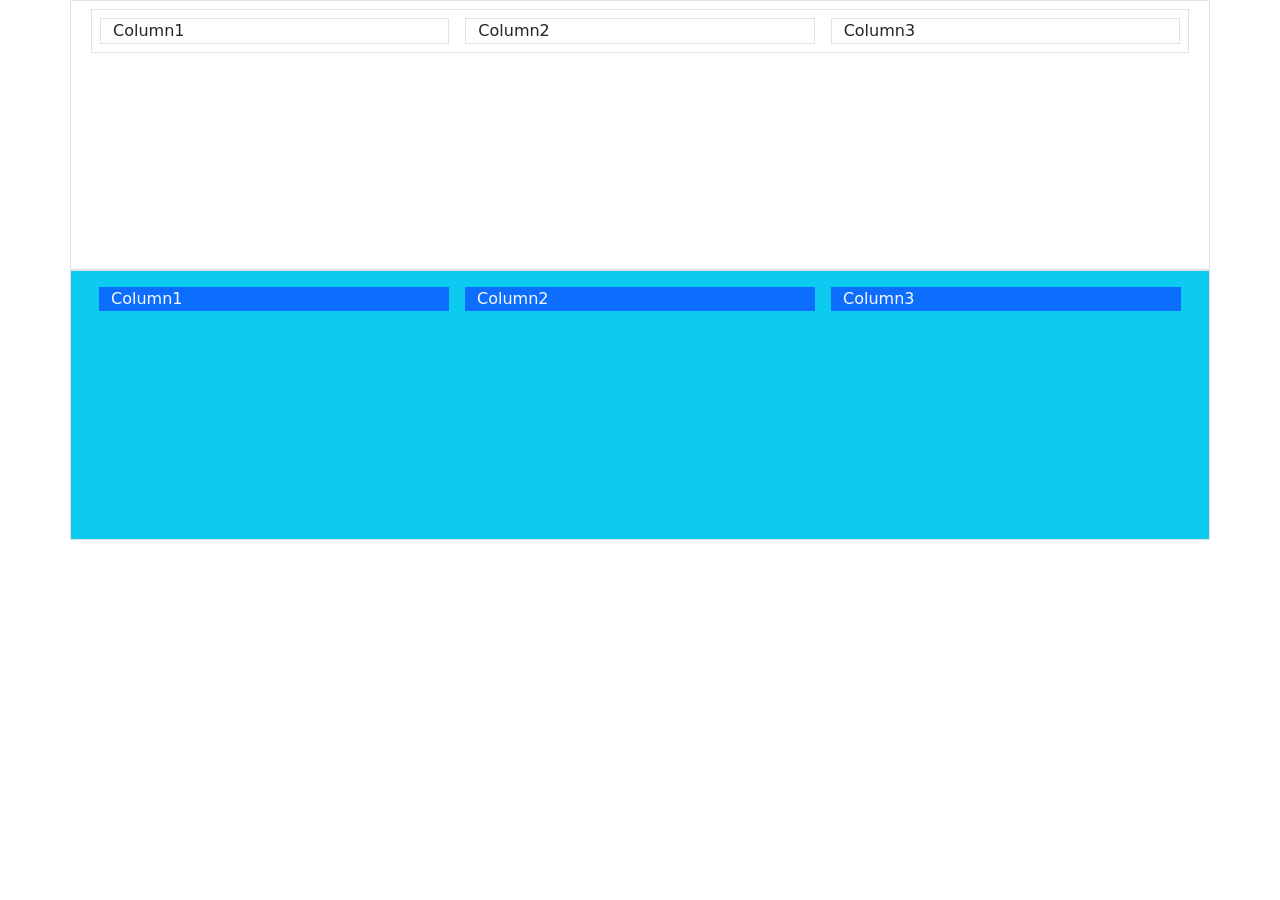
==== Bs-Layout/layout.html @ a37e7d8c "Layout-ot félkész" ====
<!DOCTYPE html>
<html lang="en">
<head>
    <meta charset="UTF-8">
    <meta name="viewport" content="width=device-width, initial-scale=1.0">
    <title>Document</title>
    <link href="https://cdn.jsdelivr.net/npm/bootstrap@5.3.8/dist/css/bootstrap.min.css" rel="stylesheet"/>
</head>
<body>
    <div class="container border" style="height: 30vh;">
        <div class="row m-2 border">
            <div class="col m-2 border">
                Column1
            </div>

            <div class="col m-2 border">
                Column2
            </div>

            <div class="col m-2 border">
                Column3
            </div>
        </div>
    </div>

    <div class="container bg-info text-light border" style="height: 30vh;">
        <div class="row m-2">
            <div class="col bg-primary m-2">
                Column1
            </div>

            <div class="col bg-primary m-2">
                Column2
            </div>

            <div class="col bg-primary m-2">
                Column3
            </div>
        </div>
    </div>
</body>
</html>
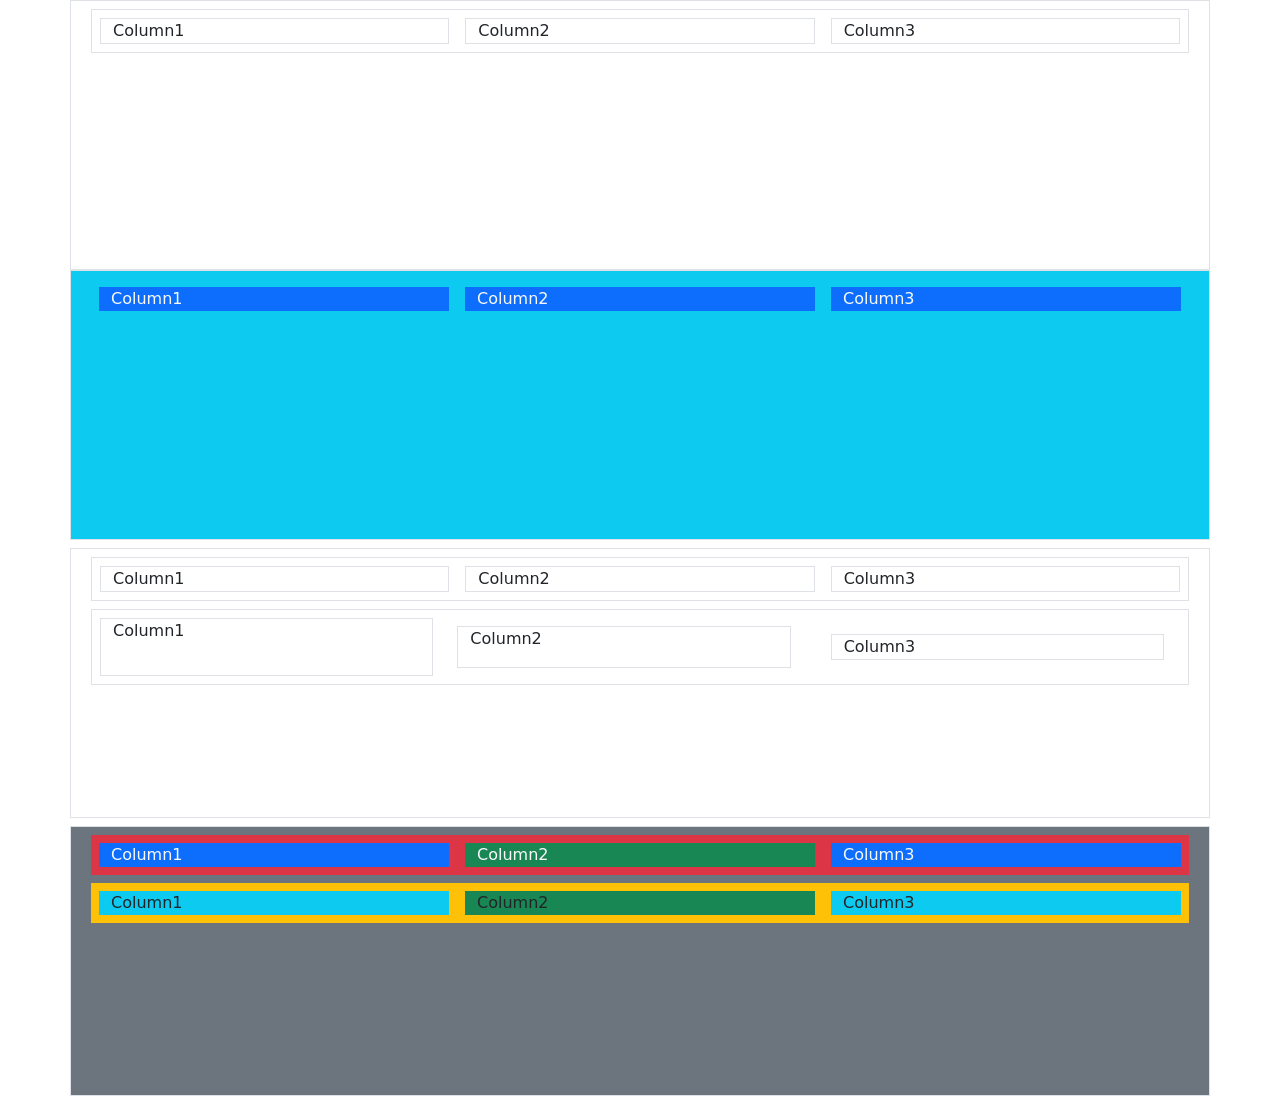
==== commit c02c2a5f: "layout befejezve" ====
--- a/Bs-Layout/layout.html
+++ b/Bs-Layout/layout.html
@@ -38,5 +38,61 @@
             </div>
         </div>
     </div>
+    
+    <div class="container mt-2 border overflow-auto" style="height: 30vh;">
+        <div class="row m-2 border">
+            <div class="col-lg m-2 border">
+                Column1
+            </div>
+
+            <div class="col-lg m-2 border">
+                Column2
+            </div>
+
+            <div class="col-lg m-2 border">
+                Column3
+            </div>
+        </div>
+
+        <div class="row m-2 border">
+            <div class="col-xl m-2 border">
+                Column1
+            </div>
+
+            <div class="col-xl m-3 border">
+                Column2
+            </div>
+
+            <div class="col-xl m-4 border">
+                Column3
+            </div>
+        </div>
+    </div>
+
+    <div class="container border bg-secondary mt-2" style="height: 30vh;">
+        <div class="row bg-danger text-light m-2">
+            <div class="col-md m-2 bg-primary">
+                Column1
+            </div>
+            <div class="col-md m-2 bg-success">
+                Column2
+            </div>
+            <div class="col-md m-2 bg-primary">
+                Column3
+            </div>
+        </div>
+
+        <div class="row bg-warning text-dark m-2">
+            <div class="col-xl m-2 bg-info">
+                Column1
+            </div>
+            <div class="col-xl m-2 bg-success">
+                Column2
+            </div>
+            <div class="col-xl m-2 bg-info">
+                Column3
+            </div>
+        </div>
+    </div>
 </body>
 </html>
